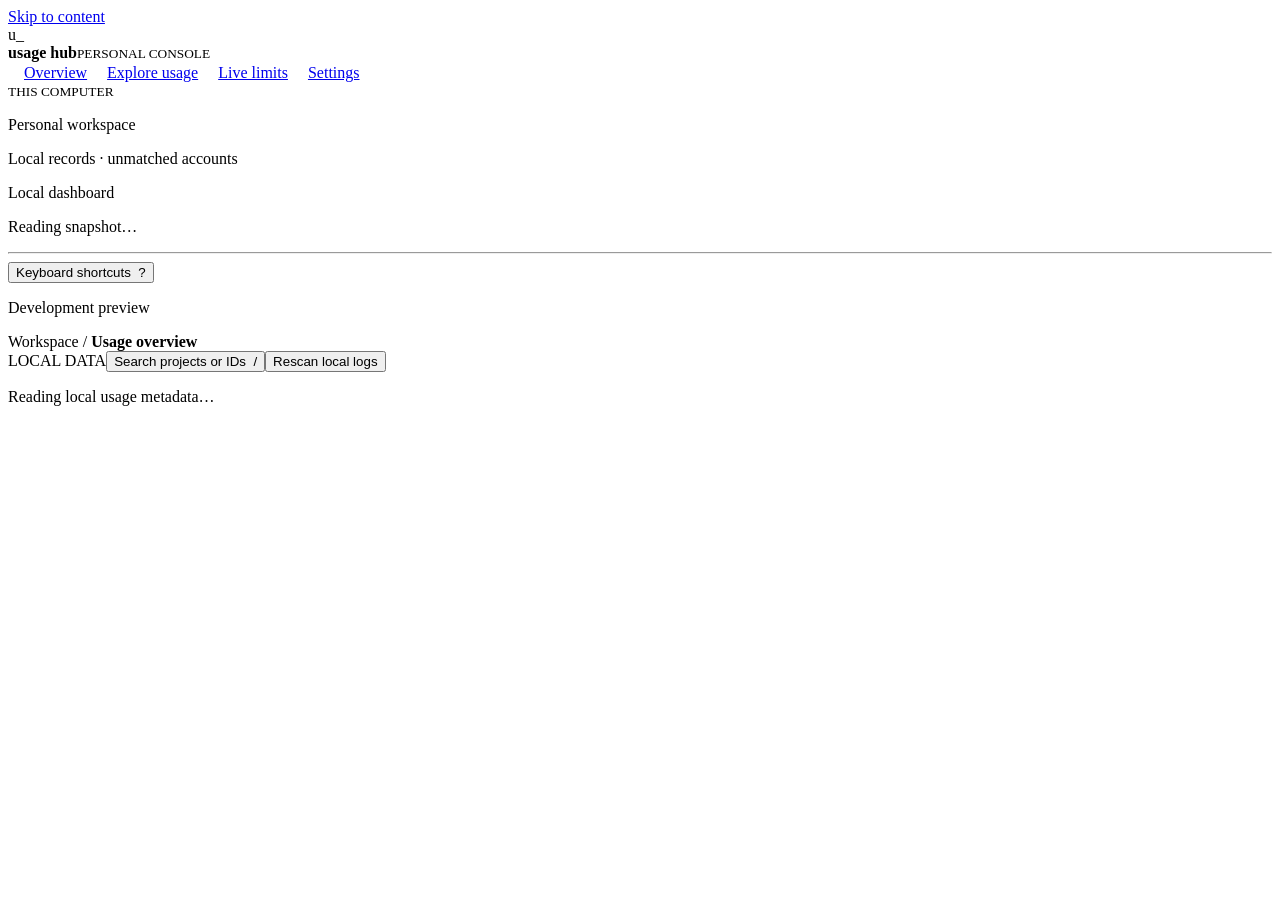
==== windows/dashboard/index.html @ 0f4ce44c "feat: add demo usage dashboard preview" ====
<!doctype html>
<html lang="en">
<head>
  <meta charset="utf-8">
  <meta name="viewport" content="width=device-width, initial-scale=1">
  <title>Usage Hub · Personal console</title>
  <link rel="stylesheet" href="/style.css">
  <script src="/app.js" type="module"></script>
</head>
<body>
  <a href="#content" class="skip">Skip to content</a>
  <aside class="rail" aria-label="Workspace">
    <div class="brand"><span class="monogram">u_</span><div><strong>usage hub</strong><small>PERSONAL CONSOLE</small></div></div>
    <nav aria-label="Main navigation">
      <a href="#overview" data-nav="overview"><img src="/assets/overview.svg" alt="" width="16" height="16">Overview</a>
      <a href="#explore" data-nav="explore"><img src="/assets/explore.svg" alt="" width="16" height="16">Explore usage</a>
      <a href="#limits" data-nav="limits"><img src="/assets/limits.svg" alt="" width="16" height="16">Live limits</a>
      <a href="#settings" data-nav="settings"><img src="/assets/settings.svg" alt="" width="16" height="16">Settings</a>
    </nav>
    <div class="workspace"><small>THIS COMPUTER</small><p>Personal workspace</p><p class="muted">Local records · unmatched accounts</p></div>
    <footer><p id="connection" class="teal">Local dashboard</p><p id="capture" class="muted">Reading snapshot…</p><hr><button data-action="help">Keyboard shortcuts&nbsp; ?</button><p id="scope" class="amber mono">Development preview</p></footer>
  </aside>
  <div class="main">
    <header class="topbar"><div class="breadcrumb">Workspace <span>/</span> <strong id="breadcrumb">Usage overview</strong></div><div class="top-actions"><span id="mode" class="badge">LOCAL DATA</span><button data-action="search">Search projects or IDs&nbsp; /</button><button data-action="refresh" id="refresh">Rescan local logs</button></div></header>
    <main id="content" tabindex="-1" aria-busy="true"><p class="loading">Reading local usage metadata…</p></main>
    <div id="notification" role="status" aria-live="polite"></div>
  </div>
  <dialog id="shortcuts"><h2>Keyboard shortcuts</h2><p><kbd>/</kbd> Search projects and conversation IDs</p><p><kbd>?</kbd> Show keyboard shortcuts</p><p><kbd>Esc</kbd> Close this dialog or return from a conversation</p><p><kbd>Tab</kbd> Move through controls · <kbd>Enter</kbd> Activate</p><button data-action="close-help">Close</button></dialog>
</body>
</html>
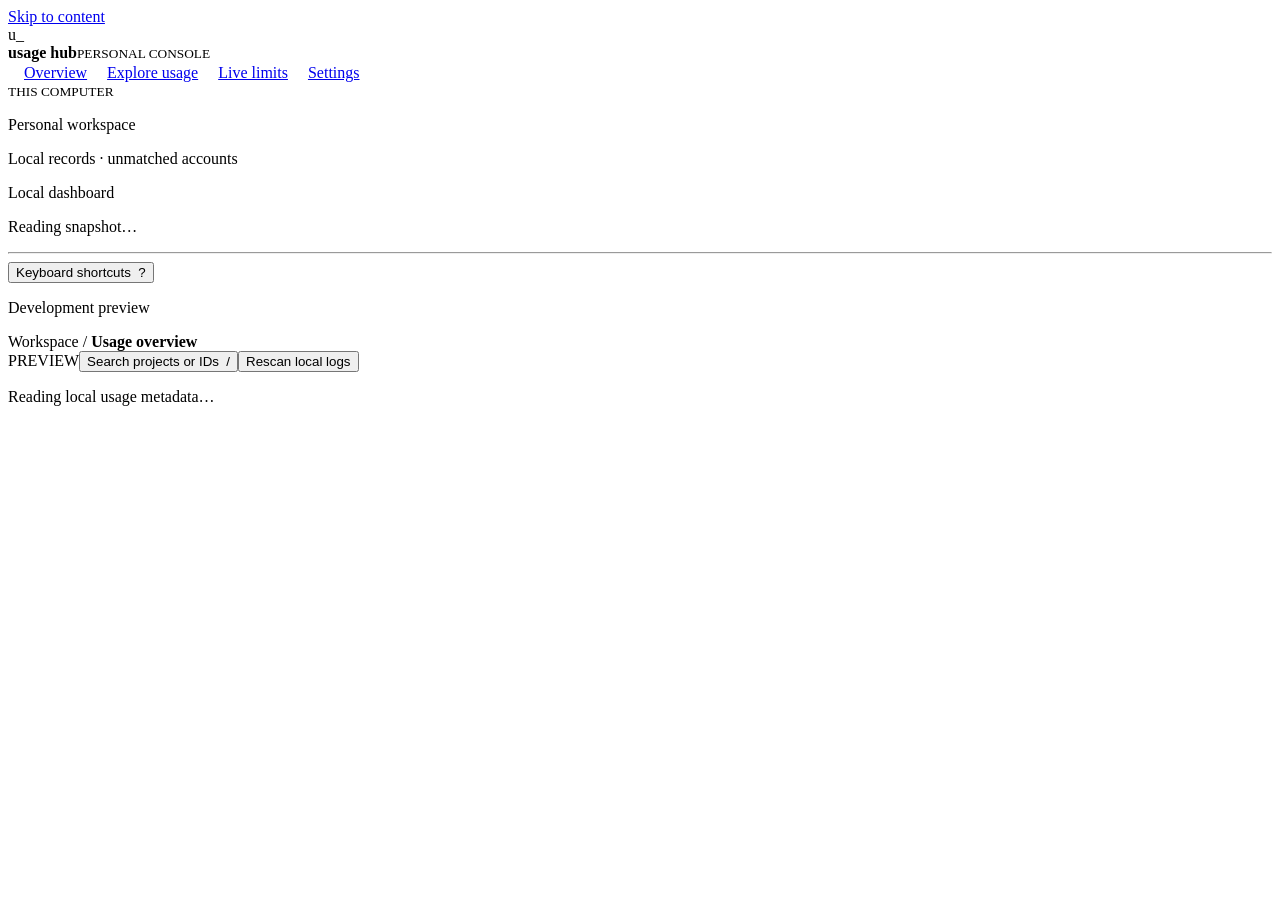
==== commit 963275c3: "fix: harden dashboard formatting and query recovery" ====
--- a/windows/dashboard/index.html
+++ b/windows/dashboard/index.html
@@ -21,7 +21,7 @@
     <footer><p id="connection" class="teal">Local dashboard</p><p id="capture" class="muted">Reading snapshot…</p><hr><button data-action="help">Keyboard shortcuts&nbsp; ?</button><p id="scope" class="amber mono">Development preview</p></footer>
   </aside>
   <div class="main">
-    <header class="topbar"><div class="breadcrumb">Workspace <span>/</span> <strong id="breadcrumb">Usage overview</strong></div><div class="top-actions"><span id="mode" class="badge">LOCAL DATA</span><button data-action="search">Search projects or IDs&nbsp; /</button><button data-action="refresh" id="refresh">Rescan local logs</button></div></header>
+    <header class="topbar"><div class="breadcrumb">Workspace <span>/</span> <strong id="breadcrumb">Usage overview</strong></div><div class="top-actions"><span id="mode" class="badge">PREVIEW</span><button data-action="search">Search projects or IDs&nbsp; /</button><button data-action="refresh" id="refresh">Rescan local logs</button></div></header>
     <main id="content" tabindex="-1" aria-busy="true"><p class="loading">Reading local usage metadata…</p></main>
     <div id="notification" role="status" aria-live="polite"></div>
   </div>
